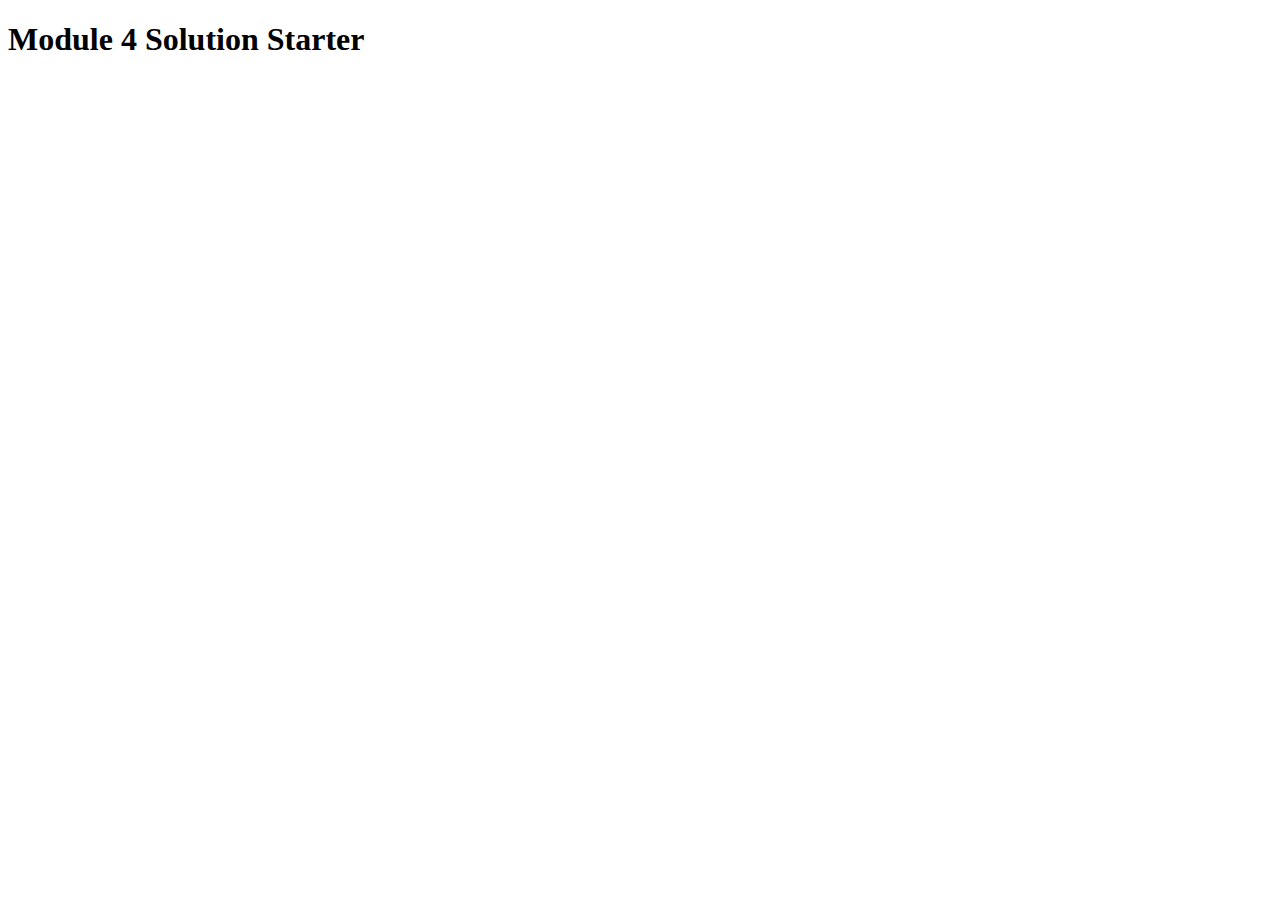
==== FWA/index.html @ 560c83be "fourth week assignment" ====
<!DOCTYPE html>
<html>
<head>
  <meta charset="utf-8">
  <title>Module 4 Solution Starter</title>
  <script src="SpeakHello.js"></script>
  <script src="SpeakGoodBye.js"></script>
  <script src="script.js"></script>
</head>
<body>
  <h1>Module 4 Solution Starter</h1>
</body>
</html>
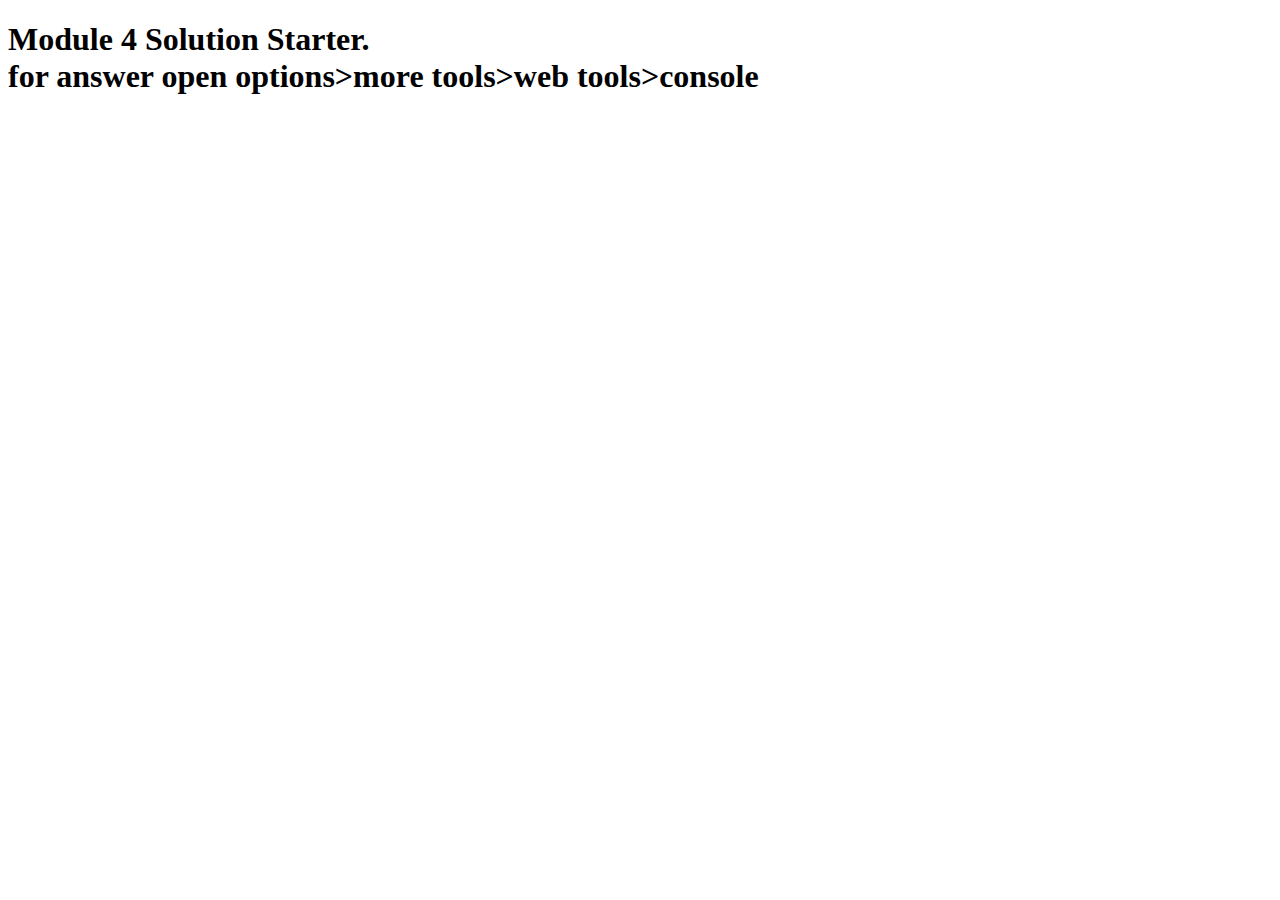
==== commit c45d46ef: "fourth week assignment updated" ====
--- a/FWA/index.html
+++ b/FWA/index.html
@@ -8,6 +8,7 @@
   <script src="script.js"></script>
 </head>
 <body>
-  <h1>Module 4 Solution Starter</h1>
+  <h1>Module 4 Solution Starter.<br>
+  	for answer open <b>options>more tools>web tools>console</b></h1>
 </body>
 </html>